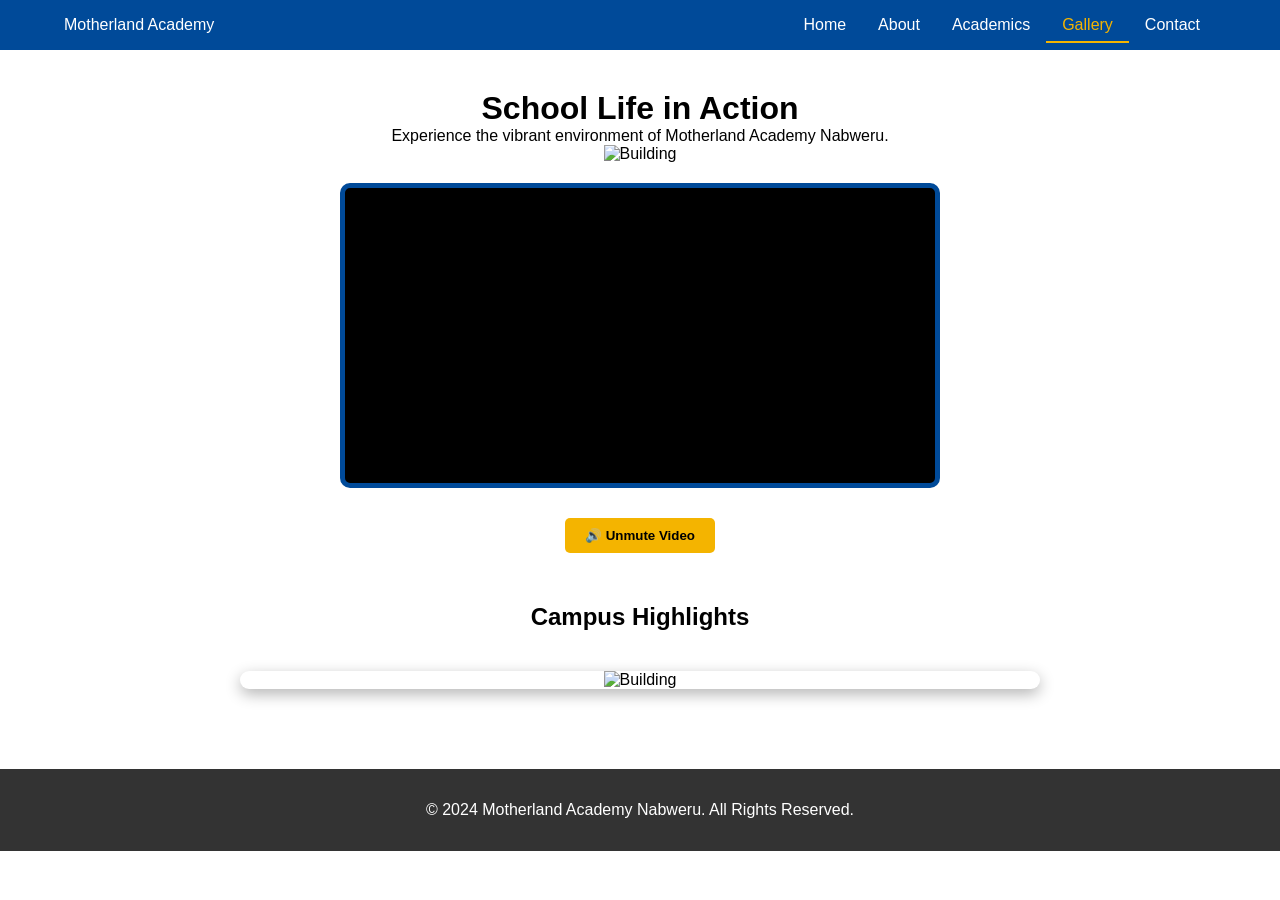
==== gallery.html @ dbdfb261 "Add files via upload" ====
<!DOCTYPE html>
<html lang="en">
<head>
    <meta charset="UTF-8">
    <meta name="viewport" content="width=device-width, initial-scale=1.0">
    <title>Gallery | Motherland Academy Nabweru</title>
    <link rel="stylesheet" href="style.css">
    <style>
        /* Specific Gallery Styling */
        .gallery-section { padding: 40px 5%; text-align: center; }
        
        /* Video Container - Minimal Space */
        .video-box { 
            max-width: 600px; 
            margin: 20px auto; 
            border: 5px solid #004a99; 
            border-radius: 10px; 
            overflow: hidden;
            background: #000;
        }
        video { width: 100%; display: block; }

        /* Slideshow Styling */
        .slideshow-container {
            max-width: 800px;
            position: relative;
            margin: 40px auto;
            overflow: hidden;
            border-radius: 10px;
            box-shadow: 0 5px 15px rgba(0,0,0,0.3);
        }
        .slides-wrapper {
            display: flex;
            transition: transform 0.8s ease-in-out;
        }
        .slide-item { min-width: 100%; }
        .slide-item img { width: 100%; height: 450px; object-fit: cover; }

        .video-btn { 
            background: #f4b400; border: none; padding: 10px 20px; 
            cursor: pointer; font-weight: bold; margin-top: 10px; border-radius: 5px;
        }
    </style>
</head>
<body>

    <header>
        <div class="logo">Motherland Academy</div>
        <nav id="main-nav">
            <ul>
                <li><a href="index.html">Home</a></li>
                <li><a href="about.html">About</a></li>
                <li><a href="academics.html">Academics</a></li>
                <li><a href="gallery.html" class="active">Gallery</a></li>
                <li><a href="contact.html">Contact</a></li>
            </ul>
        </nav>
    </header>

    <main class="gallery-section">
        <h1>School Life in Action</h1>
        <p>Experience the vibrant environment of Motherland Academy Nabweru.</p>
        <div ><img src="images/SMILE.png " alt="Building"></div>

        <!-- 1. AUTOPLAY VIDEO (Minimal Space) -->
        <div class="video-box">
            <video id="schoolVideo" autoplay muted loop playsinline>
                <source src="images/MOTHERLAND.mp4" type="video/mp4">
                Your browser does not support the video tag.
            </video>
        </div>
        <button class="video-btn" onclick="toggleSound()">🔊 Unmute Video</button>

        <!-- 2. AUTOMATIC IMAGE SLIDESHOW -->
        <h2 style="margin-top:50px;">Campus Highlights</h2>
        
        <div class="slideshow-container">
            <div class="slides-wrapper" id="slider">
                <div class="slide-item"><img src="images/SMILE.png " alt="Building"></div>
                <div class="slide-item"><img src="images/FOOTBALL.png " alt="Building"></div>
                <div class="slide-item"><img src="images/STUDENTS.png" alt="Students"></div>
                <div class="slide-item"><img src="images/ADVERT.png" alt="Laboratory"></div>
                <div class="slide-item"><img src="images/COOKING.png " alt="Building"></div>
                <div class="slide-item"><img src="images/SPORTS.png " alt="Building"></div>
                <div class="slide-item"><img src="images/MEASUREMENTS.png " alt="Building"></div>
            </div>
        </div>
    </main>

    <footer>
        <p>&copy; 2024 Motherland Academy Nabweru. All Rights Reserved.</p>
    </footer>

    <script>
        // Video Sound Toggle
        function toggleSound() {
            const video = document.getElementById('schoolVideo');
            const btn = document.querySelector('.video-btn');
            if (video.muted) {
                video.muted = false;
                btn.innerHTML = "🔈 Mute Sound";
            } else {
                video.muted = true;
                btn.innerHTML = "🔊 Unmute Video";
            }
        }

        // Automatic Slideshow Logic
        let currentSlide = 0;
        const slider = document.getElementById('slider');
        const totalSlides = document.querySelectorAll('.slide-item').length;

        function autoPlaySlides() {
            currentSlide++;
            if (currentSlide >= totalSlides) {
                currentSlide = 0;
            }
            slider.style.transform = `translateX(-${currentSlide * 100}%)`;
        }

        setInterval(autoPlaySlides, 3000); // Changes every 3 seconds
    </script>
</body>
</html>
---- style.css ----
:root {
    --primary: #004a99;
    --secondary: #f4b400;
    --light: #f4f4f4;
    --dark: #333;
}

* { margin: 0; padding: 0; box-sizing: border-box; font-family: 'Segoe UI', sans-serif; }

header {
    background: var(--primary);
    color: white;
    display: flex;
    justify-content: space-between;
    align-items: center;
    padding: 1rem 5%;
    position: sticky;
    top: 0;
    z-index: 1000;
}

nav ul { display: flex; list-style: none; }
nav ul li a { color: white; text-decoration: none; padding: 0.5rem 1rem; transition: 0.3s; }
nav ul li a:hover, .active { color: var(--secondary); border-bottom: 2px solid var(--secondary); }

.hero {
    height: 60vh;
    background: linear-gradient(rgba(0,0,0,0.5), rgba(0,0,0,0.5)), url('hero-bg.jpg') center/cover;
    display: flex;
    flex-direction: column;
    justify-content: center;
    align-items: center;
    text-align: center;
    color: white;
}

.info-grid {
    display: grid;
    grid-template-columns: repeat(auto-fit, minmax(300px, 1fr));
    gap: 2rem;
    padding: 4rem 5%;
}

.card { padding: 2rem; background: var(--light); border-radius: 8px; text-align: center; }

footer { background: var(--dark); color: white; text-align: center; padding: 2rem; }

/* Responsive Menu */
@media (max-width: 768px) {
    nav ul { display: none; flex-direction: column; background: var(--primary); position: absolute; top: 100%; left: 0; width: 100%; }
    nav ul.show { display: flex; }
    .menu-toggle { display: block; cursor: pointer; }
}
.timetable { width: 100%; border-collapse: collapse; margin-top: 20px; }
.timetable th, .timetable td { padding: 15px; border: 1px solid #ddd; text-align: left; }
.form-container { max-width: 600px; margin: 0 auto; padding: 50px 0; }
form label { display: block; margin-top: 10px; }
input, select { width: 100%; padding: 10px; margin-top: 5px; }
.slider {
    width: 100%;
    max-width: 800px;
    margin: 20px auto;
    overflow: hidden; /* Hides the other images */
    border-radius: 10px;
    box-shadow: 0 4px 15px rgba(0,0,0,0.2);
}

.slides {
    display: flex;
    transition: transform 0.5s ease-in-out; /* Makes it slide smoothly */
}

.slide {
    min-width: 100%;
}

.slide img {
    width: 100%;
    height: 400px;
    object-fit: cover; /* Keeps images looking professional */
}


.slider-box {
    width: 100%;
    max-width: 800px;
    height: 400px;
    margin: 20px auto;
    overflow: hidden; /* This hides the images that aren't showing */
    border: 5px solid #004a99;
    border-radius: 10px;
}

/* The long row of images that moves */
.moving-slides {
    display: flex;
    width: 400%; /* 4 images * 100% each */
    height: 100%;
    animation: slideAnimation 12s infinite; /* 12 seconds total for the loop */
}

.moving-slides img {
    width: 25%; /* Each image takes up exactly 1/4 of the 400% width */
    height: 100%;
    object-fit: cover;
}

/* The PowerPoint "Slide" movement */
@keyframes slideAnimation {
    0% { transform: translateX(0%); }
    20% { transform: translateX(0%); }
    25% { transform: translateX(-25%); }
    45% { transform: translateX(-25%); }
    50% { transform: translateX(-50%); }
    70% { transform: translateX(-50%); }
    75% { transform: translateX(-75%); }
    95% { transform: translateX(-75%); }
    100% { transform: translateX(0%); }
}
.hero-home {
    height: 80vh;
    background: url('images/FACE.png') no-repeat center center/cover;
    position: relative;
    display: flex;
    align-items: center;
    justify-content: center;
    text-align: center;
    color: white;
}

.hero-overlay {
    background: rgba(0, 74, 153, 0.6); /* Semi-transparent school blue */
    padding: 3rem;
    border-radius: 15px;
    border: 3px solid #f4b400; /* School gold/yellow */
}

.motto {
    font-style: italic;
    font-size: 1.5rem;
    margin: 1rem 0;
    color: #f4b400;
}

.btn.secondary {
    background: transparent;
    border: 2px solid white;
    margin-left: 10px;
}

.home-highlights {
    display: grid;
    grid-template-columns: repeat(auto-fit, minmax(300px, 1fr));
    gap: 20px;
    padding: 50px 5%;
    background: #f4f4f4;
}

.highlight-card {
    background: white;
    padding: 30px;
    border-bottom: 5px solid #004a99;
    box-shadow: 0 4px 8px rgba(0,0,0,0.1);
    border-radius: 8px;
}
.logo-image {
    /* This makes it fill the full height of any screen */
    height: 200px; 
    
    /* This ensures the image covers the whole area without stretching */
    background: url('images/FACE.png') no-repeat center center/cover;
    background-size: cover;
    
    /* This centers your welcome text perfectly in the middle */
    display: flex;
    align-items: center;
    justify-content: center;
    text-align: center;
    color: white;
}

/* Ensure the body doesn't have extra white space around it */
body, html {
    margin: 0;
    padding: 0;
    width: 100%;
    overflow-x: hidden;
}
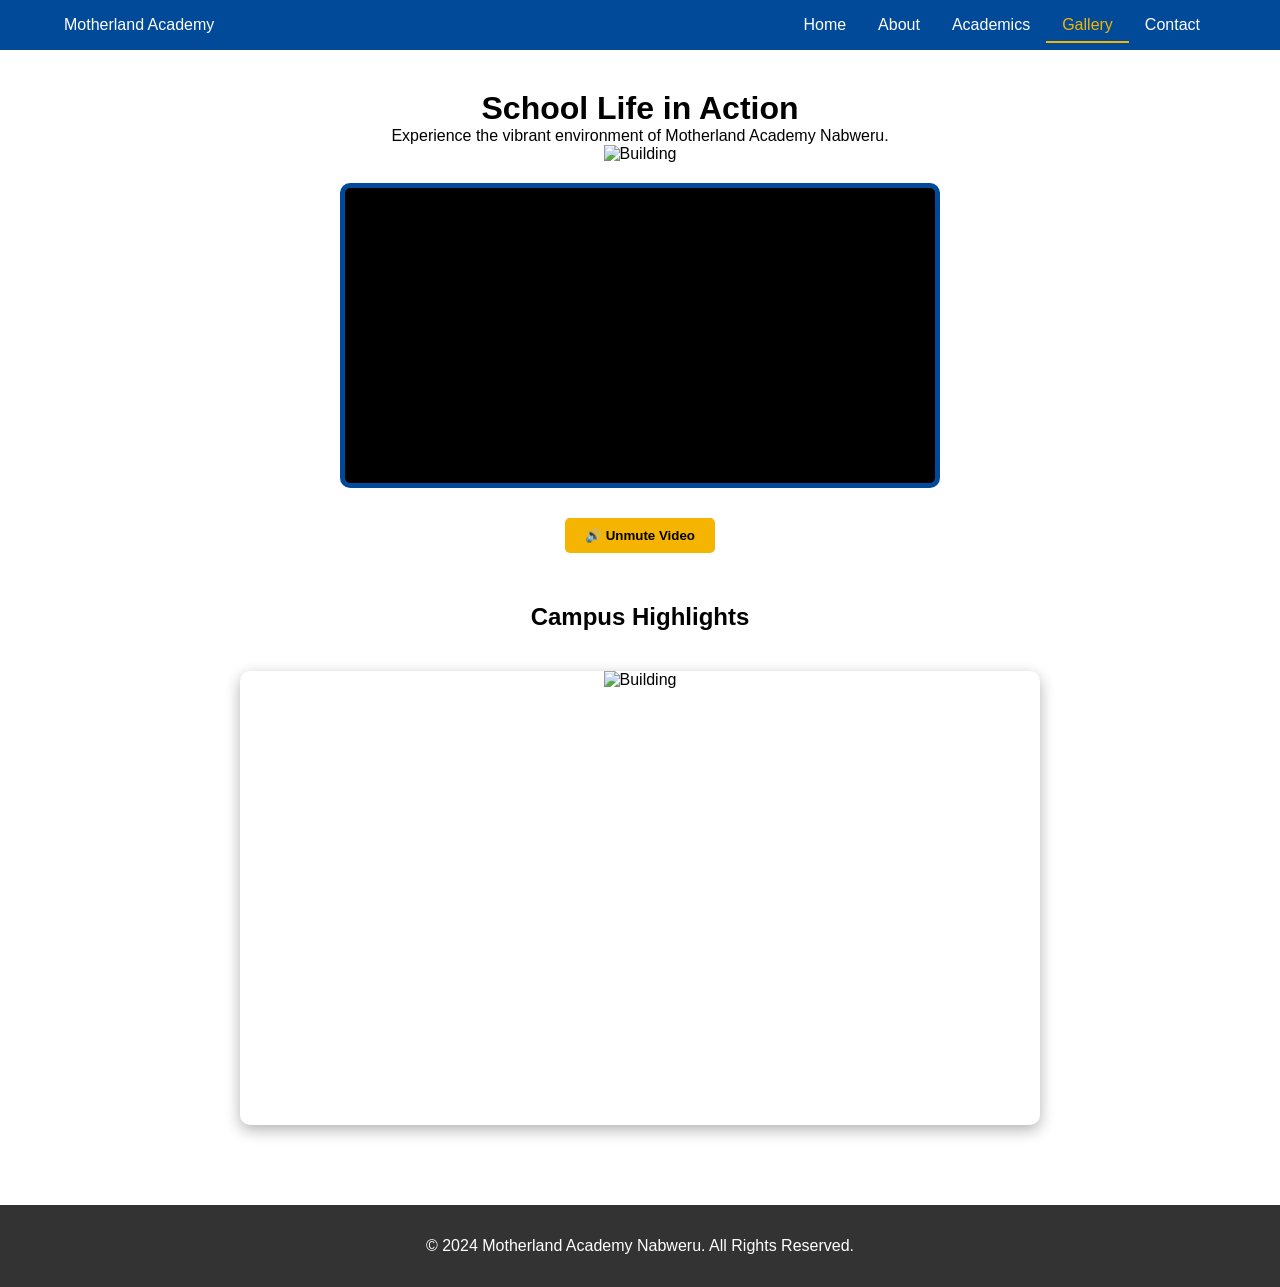
==== commit 987f354e: "Update gallery.html" ====
--- a/gallery.html
+++ b/gallery.html
@@ -60,12 +60,12 @@
     <main class="gallery-section">
         <h1>School Life in Action</h1>
         <p>Experience the vibrant environment of Motherland Academy Nabweru.</p>
-        <div ><img src="images/SMILE.png " alt="Building"></div>
+        <div ><img src="IMAGES/SMILE.png " alt="Building"></div>
 
         <!-- 1. AUTOPLAY VIDEO (Minimal Space) -->
         <div class="video-box">
             <video id="schoolVideo" autoplay muted loop playsinline>
-                <source src="images/MOTHERLAND.mp4" type="video/mp4">
+                <source src="IMAGES/MOTHERLAND.mp4" type="video/mp4">
                 Your browser does not support the video tag.
             </video>
         </div>
@@ -76,13 +76,13 @@
         
         <div class="slideshow-container">
             <div class="slides-wrapper" id="slider">
-                <div class="slide-item"><img src="images/SMILE.png " alt="Building"></div>
-                <div class="slide-item"><img src="images/FOOTBALL.png " alt="Building"></div>
-                <div class="slide-item"><img src="images/STUDENTS.png" alt="Students"></div>
-                <div class="slide-item"><img src="images/ADVERT.png" alt="Laboratory"></div>
-                <div class="slide-item"><img src="images/COOKING.png " alt="Building"></div>
-                <div class="slide-item"><img src="images/SPORTS.png " alt="Building"></div>
-                <div class="slide-item"><img src="images/MEASUREMENTS.png " alt="Building"></div>
+                <div class="slide-item"><img src="IMAGES/SMILE.png " alt="Building"></div>
+                <div class="slide-item"><img src="IMAGES/FOOTBALL.png " alt="Building"></div>
+                <div class="slide-item"><img src="IMAGES/STUDENTS.png" alt="Students"></div>
+                <div class="slide-item"><img src="IMAGES/ADVERT.png" alt="Laboratory"></div>
+                <div class="slide-item"><img src="IMAGES/COOKING.png " alt="Building"></div>
+                <div class="slide-item"><img src="IMAGES/SPORTS.png " alt="Building"></div>
+                <div class="slide-item"><img src="IMAGES/MEASUREMENTS.png " alt="Building"></div>
             </div>
         </div>
     </main>
@@ -121,4 +121,4 @@
         setInterval(autoPlaySlides, 3000); // Changes every 3 seconds
     </script>
 </body>
-</html>+</html>
--- a/style.css
+++ b/style.css
@@ -25,7 +25,7 @@
 
 .hero {
     height: 60vh;
-    background: linear-gradient(rgba(0,0,0,0.5), rgba(0,0,0,0.5)), url('hero-bg.jpg') center/cover;
+    background: linear-gradient(rgba(0,0,0,0.5), rgba(0,0,0,0.5)), url('IMAGES/FACE.png'), url('IMAGES/FACE.png') center 30% / cover no-repeat;
     display: flex;
     flex-direction: column;
     justify-content: center;
@@ -119,7 +119,7 @@
 }
 .hero-home {
     height: 80vh;
-    background: url('images/FACE.png') no-repeat center center/cover;
+    background: url('IMAGES/FACE.png') no-repeat center center/cover;
     position: relative;
     display: flex;
     align-items: center;
